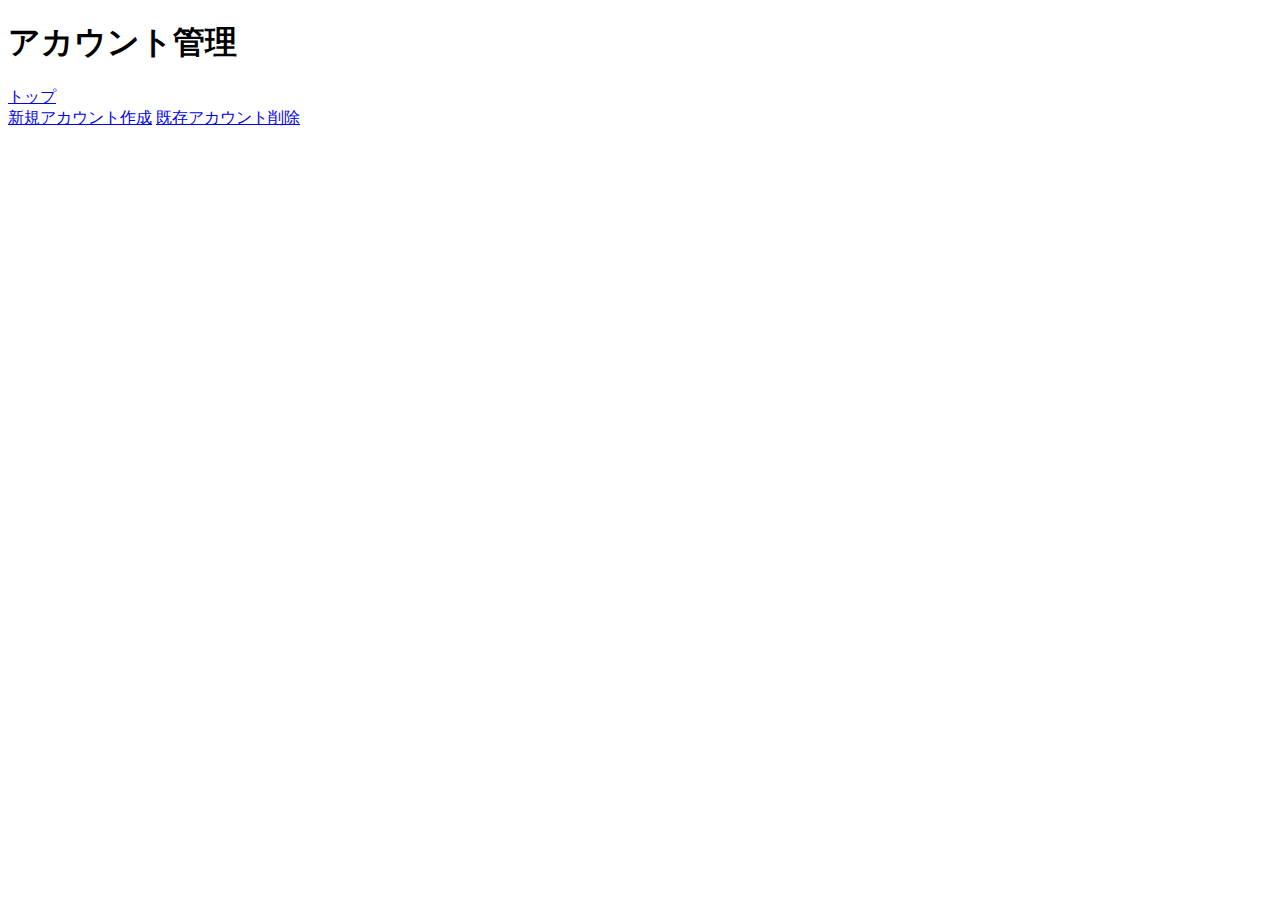
==== src/main/resources/templates/admin.html @ bfe87378 "First Commit!" ====
<!DOCTYPE html>
<html xmlns:th="http://www.thymeleaf.org"
      xmlns:sec="http://www.thymeleaf.org/extras/spring-security">
<head>
    <title>BMS</title>
    <meta charset="UTF-8">
    <link rel="stylesheet" th:href="@{/css/login.css}" type="text/css">
</head>
<body>
	<div class="form-wrapper">

	    <h1>アカウント管理</h1>
		<a href="/top">トップ</a>	<br>
		<a href="/admin/regist">新規アカウント作成</a>
		<a href="/admin/delete">既存アカウント削除</a>
    </div>
</body>
</html>
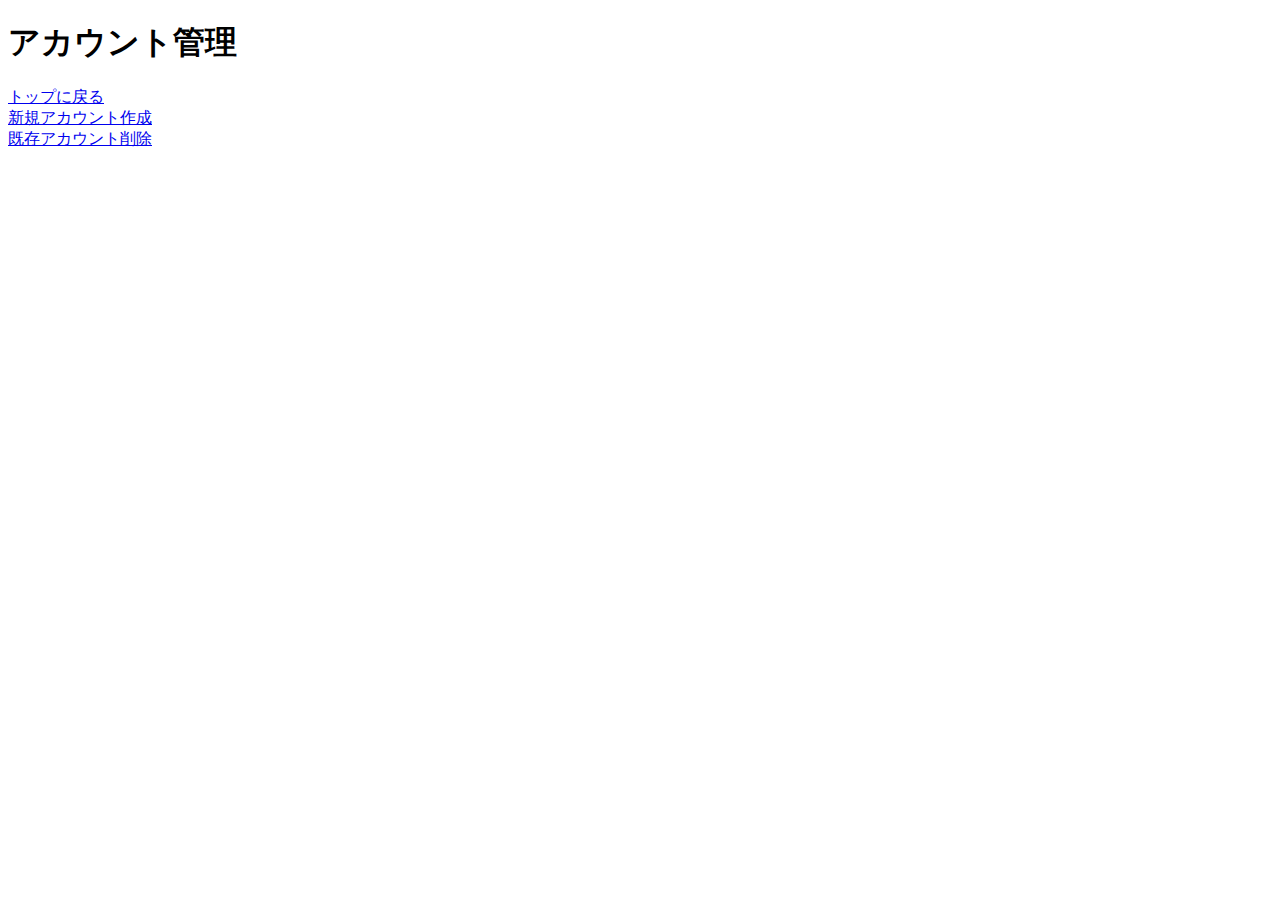
==== commit 074bb9a2: "initial commit" ====
--- a/src/main/resources/templates/admin.html
+++ b/src/main/resources/templates/admin.html
@@ -2,17 +2,26 @@
 <html xmlns:th="http://www.thymeleaf.org"
       xmlns:sec="http://www.thymeleaf.org/extras/spring-security">
 <head>
-    <title>BMS</title>
+    <title>TKT</title>
     <meta charset="UTF-8">
+    <link rel="stylesheet" th:href="@{/css/acount.css}" type="text/css">
     <link rel="stylesheet" th:href="@{/css/login.css}" type="text/css">
+   	<link rel="stylesheet" th:href="@{/css/form.css}" type="text/css">
+   	
 </head>
 <body>
 	<div class="form-wrapper">
+	    <h1>アカウント管理</h1>    
+   	    <div class="right">
+			<a href="/top">トップに戻る</a>
+		</div>
+		<a href="/admin/regist">
+			<div class="acount-form">新規アカウント作成</div>	
+		</a>
+		<a href="/admin/delete">
+			<div class="acount-form">既存アカウント削除</div>
+		</a>
 
-	    <h1>アカウント管理</h1>
-		<a href="/top">トップ</a>	<br>
-		<a href="/admin/regist">新規アカウント作成</a>
-		<a href="/admin/delete">既存アカウント削除</a>
     </div>
 </body>
 </html>